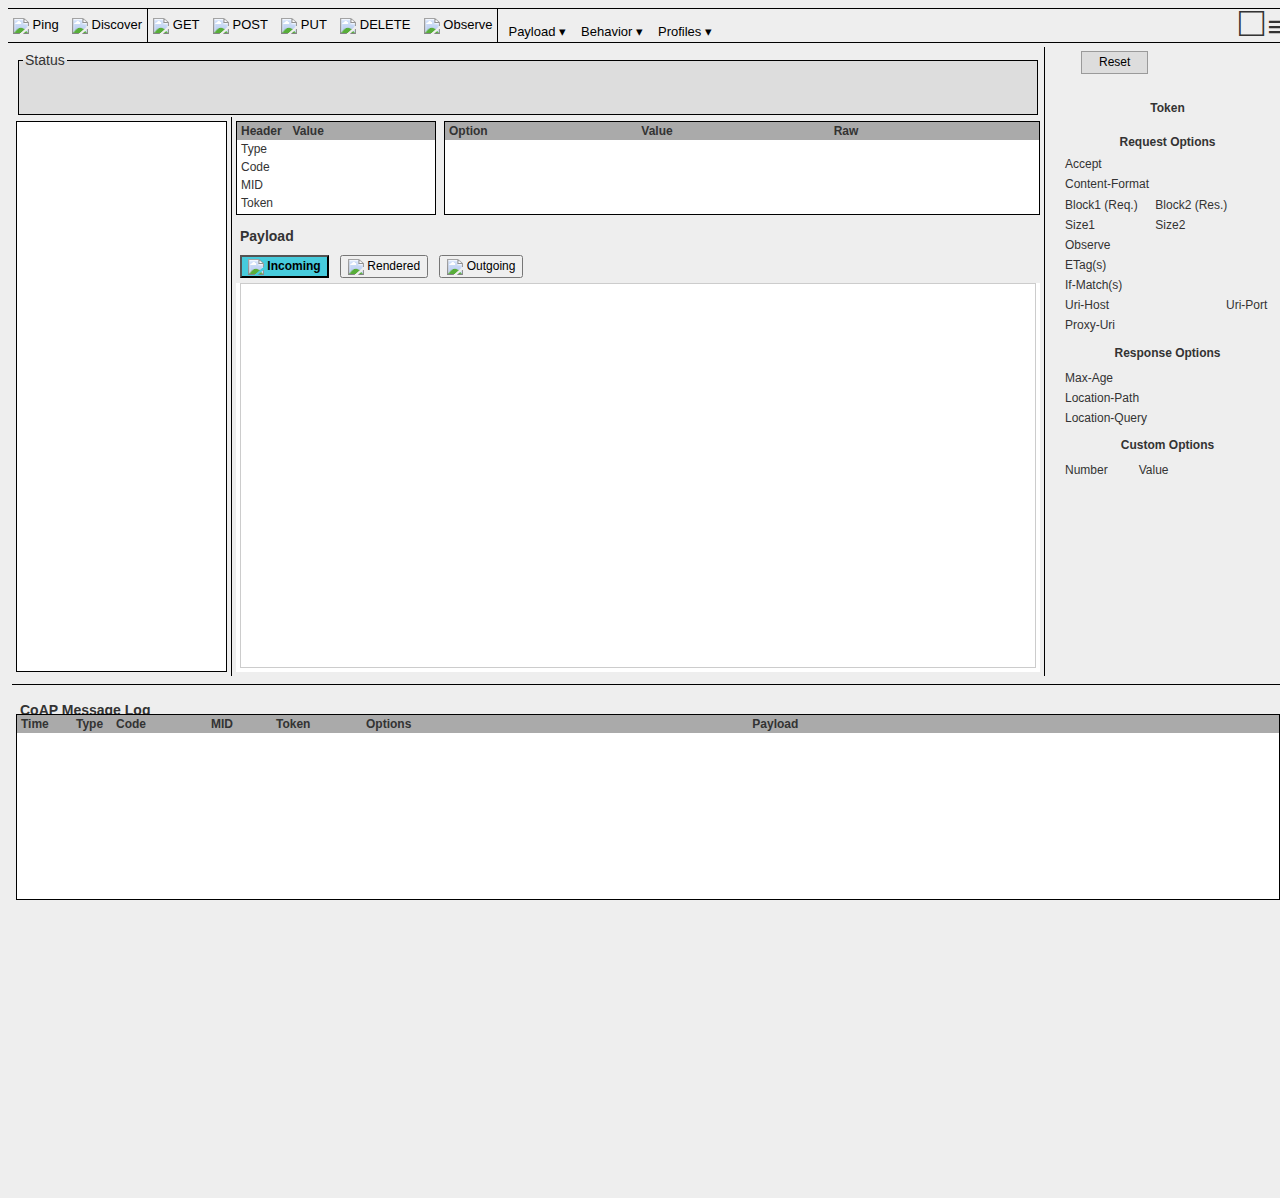
==== extension/index.html @ e2c31707 "Resize msglog, sidebar and console log, missing: Debugadapter Added status bar updates Improved erro" ====
﻿<!DOCTYPE html>
<html>
<head>
	<meta charset="utf-8"/>
	<meta name="viewport" content="width = device-width, initial-scale = 1">

	<title>Copper</title>
	
	<link rel="stylesheet" type="text/css" href="css/reset.css"/>
	<link rel="stylesheet" type="text/css" href="css/style.css"/>

	<script src="shared/namespace.js"></script>
	  
	<script src="shared/utils/TimeUtils.js"></script>
	<script src="shared/utils/StringUtils.js"></script>
	<script src="shared/utils/ByteUtils.js"></script>
	<script src="shared/utils/Settings.js"></script>
	<script src="shared/utils/JsonUtils.js"></script>

    <script src="shared/logging/Log.js"></script>
    <script src="shared/logging/ConsoleLogger.js"></script>

	<script src="shared/events/Event.js"></script>

	<script src="shared/coap/Constants.js"></script>
	<script src="shared/coap/CoapMessage.js"></script>
	<script src="shared/coap/CoapMessageType.js"></script>
	<script src="shared/coap/CoapMessageCode.js"></script>
	<script src="shared/coap/CoapMessageOptionHeader.js"></script>
	<script src="shared/coap/CoapMessageBlockOption.js"></script>
	<script src="shared/coap/CoapMessageOption.js"></script>
	<script src="shared/coap/CoapMessageContentFormat.js"></script>
	<script src="shared/coap/CoapMessageSerializer.js"></script>

	<script src="shared/endpoint/Port.js"></script>

	<script src="gui/OverlayAdapter.js"></script>
	<script src="gui/MessageLogAdapter.js"></script>
	<script src="gui/PacketHeaderAdapter.js"></script>
	<script src="gui/PacketOptionsAdapter.js"></script>
	<script src="gui/PayloadAdapter.js"></script>
	<script src="gui/ToolbarAdapter.js"></script>
	<script src="gui/ResourceViewAdapter.js"></script>
	<script src="gui/PreferenceWindowAdapter.js"></script>
	<script src="gui/DebugOptionsAdapter.js"></script>
	<script src="gui/ProfilesAdapter.js"></script>
	<script src="gui/StartupWindowAdapter.js"></script>
	<script src="gui/StatusBarAdapter.js"></script>
	<script src="gui/ErrorWindowAdapter.js"></script>

	<script src="utils/Storage.js"></script>
	<script src="utils/Options.js"></script>
	<script src="utils/Payload.js"></script>
	<script src="utils/Profiles.js"></script>
	<script src="utils/ExtensionJsonUtils.js"></script>
	<script src="utils/Numeric.js"></script>

	<script src="endpoint/CoapResourceHandler.js"></script>
	<script src="endpoint/ClientEndpoint.js"></script>
	<script src="endpoint/ClientPort.js"></script>

	<script src="Session.js"></script>

	<!-- Chrome Specific Overloads -->
	<script src="shared/endpoint/PortChrome.js"></script>
	<script src="utils/StorageChrome.js"></script>
	<script src="endpoint/CoapResourceHandlerChrome.js"></script>
	<script src="endpoint/ClientPortChrome.js"></script>

</head>
<body>
<div class="main-container">
	<div class="main-toolbar hbox">
		<div class="toolbar-item border-right">
			<button id="copper-toolbar-ping" type="button" title="Ping with empty message">
					<img src="skin/tool_ping.png"> Ping
			</button>
			<button id="copper-toolbar-discover" type="button" title="GET link-formats from the well-known URI (cached resources are displayed in red)">
	            <img src="skin/tool_discover.png"> Discover
			</button>
		</div>
		
		<div class="toolbar-item border-right">		
	        <button id="copper-toolbar-get" type="button">				
	            <img src="skin/tool_get.png"> GET
			</button>
			<button id="copper-toolbar-post" type="button">
					<img src="skin/tool_post.png"> POST
			</button>
			<button id="copper-toolbar-put" type="button">
					<img src="skin/tool_put.png"> PUT
			</button>
			<button id="copper-toolbar-delete" type="button">
					<img src="skin/tool_delete.png"> DELETE
			</button>
			<button id="copper-toolbar-observe" type="button" title="Subscribe to the resource"
				><img src="skin/tool_observe.png"> Observe
			</button>
		</div>
		
		<div class="toolbar-item-dropdown hbox">
            <div id="copper-toolbar-payload">
                <button class="copper-toolbar-dropdown-button" type="button">
					<p>Payload ▾</p>
                </button>

                <div class="dropdown-content vbox hidden">
                    <ul class="select-group vbox">
                        <li id="copper-toolbar-payload-mode-text" class="dropdown-item hbox">
                            <div class="selection-icon hidden">
                                <span>&#8226;</span>
                            </div>
                            <p>Text</p>
                        </li>
                        <li id="copper-toolbar-payload-mode-file" class="dropdown-item hbox">
                            <div class="selection-icon hidden">
                                <span>&#8226;</span>
                            </div>
                            <p>File</p>
                        </li>
                    </ul>
					<div class="separation-line"></div>
                    <ul class="vbox">
                        <li id="copper-toolbar-payload-choose-file" class="dropdown-item hbox">
                            <div class="selection-icon hidden">
                                <span>&#8203;</span>
                            </div>
                            <p>Choose File...</p>
                        </li>
                    </ul>
                </div>
            </div>
        </div>

        <div class="toolbar-item-dropdown hbox">
            <div id="copper-toolbar-behavior">
                <button class="copper-toolbar-dropdown-button" type="button">
					<p>Behavior ▾</p>
			    </button>

                <div class="dropdown-content vbox hidden">
                    <ul class="select-group vbox">
                        <li id="copper-toolbar-behavior-request-con" class="dropdown-item hbox">
                            <div class="selection-icon hidden">
                                <span>&#8226;</span>
                            </div>
                            <p>CON requests</p>
                        </li>
                        <li id="copper-toolbar-behavior-request-non" class="dropdown-item hbox">
                            <div class="selection-icon hidden">
                                <span>&#8226;</span>
                            </div>
                            <p>NON requests</p>
                        </li>
                    </ul>

					<div class="separation-line"></div>

                    <ul class="single-element vbox">
                        <li id="copper-toolbar-behavior-retransmissions" class="dropdown-item hbox" title="Retransmit unconfirmed messages">
                            <div class="selection-icon hidden">
                                <span>&#10003;</span>
                            </div>
                            <p>Retransmissions</p>
                        </li>
                    </ul>
                    <ul class="single-element vbox">
                        <li id="copper-toolbar-behavior-duplicates" class="dropdown-item hbox" title="Do not increase MID">
                            <div class="selection-icon hidden">
                                <span>&#10003;</span>
                            </div>
                            <p>Send Duplicates</p>
                        </li>
                    </ul>

					<div class="separation-line"></div>

					<ul class="single-element vbox">
						<li id="copper-toolbar-behavior-display-unknown" class="dropdown-item hbox" title="Display messages with unknown tokens">
							<div class="selection-icon hidden">
								<span>&#10003;</span>
							</div>
							<p>Display unknown</p>
						</li>
					</ul>
					<ul class="single-element vbox">
						<li id="copper-toolbar-behavior-reject-unknown" class="dropdown-item hbox" title="Send a Reset for messages with unknown tokens">
							<div class="selection-icon hidden">
								<span>&#10003;</span>
							</div>
							<p>Reject unknown</p>
						</li>
					</ul>

					<div class="separation-line"></div>

					<ul class="single-element vbox">
						<li id="copper-toolbar-behavior-send-uri-host" class="dropdown-item hbox" title="Enable virtual hosts and send Uri-Host option">
							<div class="selection-icon hidden">
								<span>&#10003;</span>
							</div>
							<p>Send Uri-Host</p>
						</li>
					</ul>
					<ul class="single-element vbox">
						<li id="copper-toolbar-behavior-send-size1" class="dropdown-item hbox" title="Automatically indicate request representation size">
							<div class="selection-icon hidden">
								<span>&#10003;</span>
							</div>
							<p>Send auto Size1</p>
						</li>
					</ul>

                    <div class="separation-line"></div>

                    <ul class="select-group vbox">
                        <li id="copper-toolbar-behavior-block-size-0" class="dropdown-item hbox">
                            <div class="selection-icon hidden">
                                <span>&#8226;</span>
                            </div>
                            <p>Block late negotiation</p>
                        </li>
                        <li id="copper-toolbar-behavior-block-size-16" class="dropdown-item hbox">
                            <div class="selection-icon hidden">
                                <span>&#8226;</span>
                            </div>
                            <p>Block size 16</p>
                        </li>
                        <li id="copper-toolbar-behavior-block-size-32" class="dropdown-item hbox">
                            <div class="selection-icon hidden">
                                <span>&#8226;</span>
                            </div>
                            <p>Block size 32</p>
                        </li>
                        <li id="copper-toolbar-behavior-block-size-64" class="dropdown-item hbox">
                            <div class="selection-icon hidden">
                                <span>&#8226;</span>
                            </div>
                            <p>Block size 64</p>
                        </li>
                        <li id="copper-toolbar-behavior-block-size-128" class="dropdown-item hbox">
                            <div class="selection-icon hidden">
                                <span>&#8226;</span>
                            </div>
                            <p>Block size 128</p>
                        </li>
                        <li id="copper-toolbar-behavior-block-size-256" class="dropdown-item hbox">
                            <div class="selection-icon hidden">
                                <span>&#8226;</span>
                            </div>
                            <p>Block size 256</p>
                        </li>
                        <li id="copper-toolbar-behavior-block-size-512" class="dropdown-item hbox">
                            <div class="selection-icon hidden">
                                <span>&#8226;</span>
                            </div>
                            <p>Block size 512</p>
                        </li>
                        <li id="copper-toolbar-behavior-block-size-1024" class="dropdown-item hbox">
                            <div class="selection-icon hidden">
                                <span>&#8226;</span>
                            </div>
                            <p>Block size 1024</p>
                        </li>
                    </ul>

                    <div class="separation-line"></div>

                    <ul class="single-element vbox">
                        <li id="copper-toolbar-behavior-token-observe" class="dropdown-item hbox" title="Enforce non-default Token option for observing">
                            <div class="selection-icon hidden">
                                <span>&#10003;</span>
                            </div>
                            <p>Observe Token</p>
                        </li>
                    </ul>

                    <div class="separation-line"></div>

                    <ul class="select-group vbox">
                        <li id="copper-toolbar-behavior-observe-lazy" class="dropdown-item hbox" title="Only remove subscription, send lazy RST later (can be used for MID matching at server)">
                            <div class="selection-icon hidden">
                                <span>&#8226;</span>
                            </div>
                            <p>Lazy Observe cancel</p>
                        </li>
                        <li id="copper-toolbar-behavior-observe-get" class="dropdown-item hbox" title="Send a GET without Observe option to notify server">
                            <div class="selection-icon hidden">
                                <span>&#8226;</span>
                            </div>
                            <p>GET Observe cancel</p>
                        </li>
                        <li id="copper-toolbar-behavior-observe-rst" class="dropdown-item hbox" title="Send a RST right away (does not work with MID matching as new MID is used)">
                            <div class="selection-icon hidden">
                                <span>&#8226;</span>
                            </div>
                            <p>RST Observe cancel</p>
                        </li>
                    </ul>

				</div>
            </div>
		</div>

		<div class="toolbar-item-dropdown hbox">
			<div id="copper-toolbar-profiles">
				<button class="copper-toolbar-dropdown-button" type="button">
					<p>Profiles ▾</p>
				</button>

				<div class="dropdown-content hbox hidden">
					<div class="vbox flex-filler" style="width: 160px;">
						<ul id="copper-toolbar-profiles-container" class="select-group vbox">
							<li id="copper-toolbar-profiles-standard" class="dropdown-item hbox" title="Default profile - All changes are automatically stored to this profile if selected">
								<div class="selection-icon hidden">
									<span>&#8226;</span>
								</div>
								<p>Standard Profile</p>
							</li>
						</ul>
						<div class="separation-line"></div>
						<ul class="single-element vbox">
							<li id="copper-toolbar-profiles-auto-store" class="dropdown-item hbox" title="Automatically store changes made to the currently selected profile">
								<div class="selection-icon hidden">
									<span>&#10003;</span>
								</div>
								<p>Auto store to Profile</p>
							</li>
						</ul>
						<ul class="vbox">
							<li id="copper-toolbar-profiles-store-current" class="dropdown-item hbox" title="Store changes made to the currently selected profile">
								<div class="selection-icon hidden">
									<span>&#8203;</span>
								</div>
								<p class="close-dropdown-on-click">Store to current Profile</p>
							</li>
						</ul>
						<div class="separation-line"></div>
						<ul class="vbox">
							<li id="copper-toolbar-profiles-manage" class="dropdown-item hbox">
								<div class="selection-icon hidden">
									<span>&#8203;</span>
								</div>
								<p class="close-dropdown-on-click">Manage Profiles...</p>
							</li>
						</ul>
					</div>
				</div>

			</div>
		</div>

		<div class="flex-filler"></div>

		<div style="display: flex; cursor: pointer;">
			<div id="copper-toolbar-log">
				<span id="copper-toolbar-log-event-symbol" style="font-size: 350%">&#x25A1</span>
				<div id="copper-toolbar-log-event-log" class="hidden">
					<p>asdf</p>
				</div>
			</div>

			<div id="copper-toolbar-preferences">
				<span style="font-size: 250%">≡</span>
			</div>
		</div>
	</div>

  <!-- MENU BAR DONE -->

	<div class="main-content vbox">
		<div class="hbox flex-filler" style="overflow: hidden;">
			<div class="vbox flex-filler">
				<div class="main-content-top-box">
					<fieldset>
						<legend>Status</legend>
						<div class="hbox"><label id="status-label" class="flex-filler"></label></div>
					</fieldset>
				</div>
				<div class="hbox flex-filler">
				
					<div class="sidebar-left hbox">
						<div id="resource_tree" class="tree border_solid white flex-filler"></div>
					</div>
					
					<div class="vbox flex-filler" style="min-width: 380px;">
						<div class="hbox center-box-top">
							<div id="copper-packet-header" class="table no-scroll">
								<div class="table-head">
									<span class="packet-header-element">Header</span>
									<span class="packet-header-value">Value</span>
								</div>
								<div class="table-body">
									<div class="table-body-row">
										<span class="packet-header-element">Type</span>
										<span id="copper-packet-header-type" class="packet-header-value"></span>
									</div>
									<div class="table-body-row">
										<span class="packet-header-element">Code</span>
										<span id="copper-packet-header-code" class="packet-header-value"></span>
									</div>
									<div class="table-body-row">
										<span class="packet-header-element">MID</span>
										<span id="copper-packet-header-mid" class="packet-header-value"></span>
									</div>
									<div class="table-body-row">
										<span class="packet-header-element">Token</span>
										<span id="copper-packet-header-token" class="packet-header-value"></span>
									</div>
								</div>
							</div>
							<div id="copper-packet-options" class="table">
								<div class="table-head">
									<span class="packet-option">
										Option
									</span><span class="packet-value">
										Value
									</span><span class="packet-raw">
										Raw
									</span>
								</div>
								<div class="table-head-scrollbar"></div>
								<div id="copper-packet-options-table" class="table-body">
								</div>
							</div>
						</div>
						<div class="center-box-bottom flex-filler">
							<h2>Payload</h2>
							<button id="copper-payload-btn-in" class="selected" type="button">
								<img src="skin/payload_in.png"> Incoming
							</button>
							<button id="copper-payload-btn-rendered" type="button">
								<img src="skin/payload_rendered.png"> Rendered
							</button>
							<button id="copper-payload-btn-out" type="button">
								<img src="skin/payload_out.png"> Outgoing
							</button>
							<div class="pane white">
								<div id="copper-payload-tab-in" class="innerpane visible"></div>
								<div id="copper-payload-tab-rendered" class="innerpane hidden"></div>
								<textarea id="copper-payload-tab-out" class="innerpane hidden"></textarea>
							</div>
						</div>
					</div>
				
				</div>
			
			</div>
			<div id="copper-debug-options" class="sidebar-right vbox">
				<div style="padding: 0px 10px 0px 10px; min-height: 35px; height: 35px;">
					<div>
						<span id="copper-debug-options-enabled"></span>
						<button id="copper-debug-options-reset">Reset</button>
					</div>
				</div>
				
				<div style="display: block; padding: 0 4px 0 10px; overflow-y: auto;">
					<div style="padding: 4px;">
						<div style="text-align: center;"><label>Token</label></div>
						<div id="copper-debug-options-token" class="flex vbox"></div>
						
						<div style="text-align: center;"><label style="padding-top: 2px; margin-bottom: 2px;">Request Options</label></div>
						<p>Accept</p>
						<div id="copper-debug-options-accept" class="flex vbox dropdown"></div>
						
						<p>Content-Format</p>
						<div id="copper-debug-options-content-format" class="flex vbox dropdown"></div>
						
						<div id="copper-debug-options-block-options" class="hbox">
							<div class="vbox" style="flex: 3; margin-left: 0;">
								<p>Block1 (Req.)</p>
								<div id="copper-debug-options-block1" class="flex vbox"></div>
								<p>Size1</p>
								<div id="copper-debug-options-size1" class="flex vbox"></div>
							</div>
							
							<div class="vbox" style="flex: 3;">
								<p>Block2 (Res.)</p>
								<div id="copper-debug-options-block2" class="flex vbox"></div>
								<p>Size2</p>
								<div id="copper-debug-options-size2" class="flex vbox"></div>
							</div>
							
							<div id="copper-debug-options-blockwise-enabled" class="flex vbox"></div>
						</div>
						
						<p>Observe</p>
						<div id="copper-debug-options-observe" class="flex vbox"></div>
						
						<p>ETag(s)</p>
						<div id="copper-debug-options-etags" class="flex vbox"></div>

						<p>If-Match(s)</p>
						<div id="copper-debug-options-ifmatches" class="flex vbox"></div>

						<div id="copper-debug-options-if-none-match"></div>
						
						<div class="hbox">
							<div class="flex">
								<p>Uri-Host</p>
								<div id="copper-debug-options-uri-host" class="vbox"></div>
							</div>
							
							<div style="margin-left: 6px; width: 4em;">
								<p>Uri-Port</p>
								<div id="copper-debug-options-uri-port" class="vbox"></div>	
							</div>
						</div>
						
						<p>Proxy-Uri</p>
						<div id="copper-debug-options-proxy-uri" class="flex vbox"></div>
						
						<div id="copper-debug-options-proxy-scheme"></div>
						
						<div style="text-align: center;"><label>Response Options</label></div>
						
						<p>Max-Age</p>
						<div id="copper-debug-options-max-age" class="flex vbox"></div>

						<p>Location-Path</p>
						<div id="copper-debug-options-location-path" class="flex vbox"></div>

						<p>Location-Query</p>
						<div id="copper-debug-options-location-query" class="flex vbox"></div>
						
						<div style="text-align: center;"><label>Custom Options</label></div>

						<div class="vbox">
							<div class="hbox">
								<div style="flex: 1;">
									<p>Number</p>	
								</div>
								<div style="margin-left: 6px; flex: 2;">
									<p>Value</p>	
								</div>
							</div>
							<div class="vbox" id="copper-debug-options-custom-options"></div>
						</div>
					</div>
				</div>
			</div>
		</div>

		<div class="main-content-bottom-box">
			<h2>CoAP Message Log</h2>
			<div id="copper-coap-message-log" class="table vbox">
				<div class="table-head">
					<span class="coap-message-time">Time</span>
					<span class="coap-message-type">Type</span>
					<span class="coap-message-code">Code</span>
					<span class="coap-message-mid">MID</span>
					<span class="coap-message-token">Token</span>
					<span class="coap-message-options">Options</span>
					<span class="coap-message-payload">Payload</span>
				</div>
				<div class="table-head-scrollbar"></div>
				<div id="copper-coap-message-log-table" class="table-body"></div>
			</div>
		</div>
	</div>
</div>

<div id="popup-windows">

	<!-- Option window -->
	<div class="block_screen hidden">
		<div id="preferences-window" class="popup-container vbox">
			<label class="title">Copper (Cu) Preferences</label>

			<div class="vbox content">
				<fieldset>
					<legend>Debug</legend>
					<div class="checkbox">
						<label><input id="preferences-window-encode-utf-8" type="checkbox">
							Use UTF-8 encoding</label>
					</div>
					<button id="preferences-window-clear-resource-cache">Clear resource cache</button>
					<button id="preferences-window-clear-payload-cache">Clear payload cache</button>
					<button id="preferences-window-clear-entire-cache">Clear entire cache</button>
				</fieldset>
			<button class="close-button">OK</button>
			</div>
		</div>
	</div>

	<!-- Profiles window -->
	<div class="block_screen hidden">
		<div id="manage-profile-window" class="popup-container vbox">
			<label class="title">Manage Profiles</label>

			<div class="vbox content">
				<fieldset id="copper-profile-manager-container">
					<legend>Profiles</legend>

					<button id="copper-profile-manager-add-profile">Add Profile with current Settings</button>

				</fieldset>

				<div class="checkbox" style="margin-bottom: 6px">
					<label><input id="copper-profile-manager-load-newest-profile" type="checkbox">
						Load newest created profile (if any)</label>
				</div>

				<div class="hbox">
					<button id="copper-profile-manage-save-and-exit">Save and Exit</button>
					<button title="Close and do not save any changes to the profiles" id="copper-profile-manager-cancel">Cancel</button>
				</div>

			</div>
		</div>
	</div>

	<!-- overlay startup -->
	<div class="block_screen start-resource-access hidden">
		<div id="copper-overlay-startup" class="popup-container vbox">
			<label class="title">Copper (Cu) - Start</label>
			<div class="hbox" style="padding: 40px 0px 10px 0px; margin-left: -30px;">
				<div>
					<img src="skin/Cu_box_256.png">;
				</div>
				<div style="margin: 0px 20px 0px 10px; width: 260px;">
					<h1>Resource Access</h1>
					<label style="margin-bottom: 5px;">Enter the URL of a Coap Endpoint:</label>
					<div class="input-box hbox" style="margin-bottom: 20px;">
						<input id="copper-startup-resource-input" class="flex" type="text">
						<button id="copper-startup-resource-confirm-button">Enter</button>
					</div>
					<p>Use the
						<img src="skin/tool_discover.png" align="middle" /> Discover
						button to retrieve the list of available resources
						from /.well-known/core.<br><br>
						It is useful to first <img src="skin/tool_ping.png" align="center" /> Ping
						the server to see if the remote endpoint responds to CoAP.<br><br>
						You can try with <label style="cursor: text;">coap://vs0.inf.ethz.ch/</label>
					</p>
				</div>
			</div>
		</div>
	</div>

	<div class="block_screen copper-error hidden">
		<div id="copper-overlay-error" class="popup-container vbox">
			<label id="copper-overlay-error-title" class="title"></label>
			<div class="hbox" style="padding: 30px 30px 20px 30px;">
				<div>
					<img id="copper-overlay-icon" src="">
				</div>
				<p id="copper-error-msg">
				</p>
				<button id="copper-error-exit-button">OK</button>
			</div>
		</div>
	</div>
</div>
</body>
</html>
---- extension/css/style.css ----
﻿/* General Settings and Classes */
html
{
	font-family: sans-serif;
}

label 
{
	display: inline-block;
	max-width: 100%;
	font-weight: bold;
}

img {
    vertical-align: middle;
}

* {
  -webkit-box-sizing: border-box;
     -moz-box-sizing: border-box;
          box-sizing: border-box;
   min-width: 0;
   min-height: 0;
}

*:before,
*:after {
  -webkit-box-sizing: border-box;
     -moz-box-sizing: border-box;
          box-sizing: border-box;
}

body {
	display: block;
	font-family: sans-serif;
	color: #333333;
	font-size: 12px;
	background-color: #eee;
	height: 100%;
	width: 100%;
	box-sizing: border-box;
	line-height: 1.42857;
}

button
{
  font-family: inherit;
  font-size: inherit;
  line-height: inherit;
  cursor: pointer;
}

.white 
{
	background-color: white;
}

.red
{
	background-color: red;
}

.border_solid
{
	border: 1px black solid;
}

/* Flex Boxes */
.vbox {
	display: flex;
	flex-direction: column;
}

.hbox {
	display: flex;
	flex-direction: row;
}

.flex, .flex-filler{
	flex: 1;
}

.hidden {
	visibility : hidden;
}

.invalid_input {
	background-color: rgba(255,0,0,0.6);
}

/* Tables */
.table {
	position: relative;
	overflow: hidden;
	margin: 4px;
	border: 1px black solid;
	display: flex;
	flex-direction: row;
}

.table-head-scrollbar{
	position: absolute;
	right: 0;
	top: 0;
	min-height: 18px;
	height: 18px;
	width: 17px;
	background-color: #aaa;
}

.table-head {
	position: absolute;
	display: flex;
	top: 0;
	left: 0;
	right: 17px;
	min-height: 18px;
	height: 18px;
	background-color: #aaa;
}

.no-scroll .table-head{
	right: 0;
}

.table-head > span{
	display: inline-block;
	vertical-align: middle;
	overflow-x: hidden;
	padding-left: 4px;
	padding-top: 1px;

	font-weight: bold;
}

.table-body {
	position: absolute;
	top: 18px;
	bottom: 0;
	left: 0;
	right: 0;
	background-color: white;
	overflow-y: scroll;
}

.no-scroll .table-body{
	overflow-y: hidden;
}

.table-body-row {
	display: flex;
	align-items: center;
}

.table-body-row > span
{
	display: inline-block;
	vertical-align: middle;
	overflow-x: hidden;
	padding-left: 4px;
	padding-top: 1px;
}

/* Others */
.no-wrap
{
	white-space: nowrap;
}

/* Container */
.main-container
{
	position: absolute;
	width: 100%;
	min-width: 980px;
	height: 100%;
	min-height: 600px;
}

/* Toolbar */
.main-toolbar {
	overflow: hidden;
	height: 35px;
	width: 100%;
	border-top: 1px black solid;
	border-bottom: 1px black solid;
}

.main-toolbar .toolbar-item
{
	display: inline-block;
	height: 100%;
}

.main-toolbar .border-right
{
	border-right: 1px black solid;
}

.main-toolbar button
{
	border-radius: 0px;
	border-width: 0px;
	border-color: black;
	background-color: #eee;
	color: black;
	height: 100%;
	font-size: 13px;
	padding-right: 5px;
	padding-left: 5px;
}

.main-toolbar button:not(.no-hover):hover {
	background-color: #ddd;
}

.toolbar-item-dropdown button > p {
    padding-left: 5px;
}

.toolbar-item-dropdown button:focus {
	outline: none;
}

.toolbar-item-dropdown .focused {
    background-color: #ddd;
}

.toolbar-item-dropdown .dropdown-content {
	position: absolute;
    padding: 2px;
	background-color: #f9f9f9;
	min-width: 160px;
	box-shadow: 0px 8px 16px 0px rgba(0,0,0,0.2);
    border: 1px solid rgba(0,0,0,0.2);
    z-index: 5;
}

.toolbar-item-dropdown .dropdown-content p{
	padding-right: 10px;
}

.toolbar-item-dropdown .separation-line
{
	border-bottom: 1px solid rgba(0,0,0,0.2);
	margin: 2px 0px;
}


.toolbar-item-dropdown .dropdown-item {
    cursor: pointer;
    position: relative;
}

.toolbar-item-dropdown .dropdown-item:hover {
    background: rgba(0, 188, 212, 0.7);
}

.toolbar-item-dropdown .dropdown-item p {
    height: 20px;
    padding-left: 5px;
    padding-top: 2px;
	-webkit-user-select: none;
	-moz-user-select: none;
}

.toolbar-item-dropdown .dropdown-item span {
	position: absolute;
	-webkit-user-select: none;
	-moz-user-select: none;
}

.toolbar-item-dropdown .select-group span {
    font-size: 170%;
    top: -4px;
    left: 6px;
}

.toolbar-item-dropdown .selection-icon {
    width: 20px;
    height: 20px;
}

.toolbar-item-dropdown .selection-icon .selected {
      background: rgba(0, 188, 212, 0.7);
}

.toolbar-item-dropdown .single-element span {
	font-size: 130%;
	top: 0px;
	left: 3px;
}

#copper-toolbar-log {
    margin-top: -17px;
    margin-right: 3px;
    -webkit-user-select: none;
    -moz-user-select: none;
}

#copper-toolbar-log-resizer {
	position: absolute;
	left: -4px;
	bottom: -4px;
	width: 14px;
	height: 14px;
	cursor: sw-resize;
}

#copper-toolbar-log p {
	-webkit-user-select: text;
	-moz-user-select: text;
}

#copper-toolbar-log:hover {
    background-color: #ddd;
}

#copper-toolbar-log-event-log {
	position: absolute;
	width: 600px;
	height: 69%;
	-moz-appearance: none;
	font-family: monospace;
	color: lightgray;
	background-color: black;
	border: 1px solid white;
	z-index: 5;
	right: 20px;
	padding: 4px;
	overflow-y: auto;
	box-shadow: 0px 8px 16px 0px rgba(0,0,0,0.2);
	cursor: text;
}

#copper-toolbar-preferences {
    margin-top: -3px;
    margin-right: 3px;
    -webkit-user-select: none;
    -moz-user-select: none;
}

#copper-toolbar-preferences:hover {
    background-color: #ddd;
}

.main-content
{
	position: absolute;
	width: 100%;
	top: 35px;
	bottom: 0;
}

.main-content > *{
	margin: 4px;
}

/* Status Box */
.main-content-top-box {
	height: 70px;
	min-height: 70px; 
	padding: 4px;
}

.main-content-top-box fieldset{
	border: 1px black solid;
	padding: 4px;
	background-color: #dddddd;
}

.main-content-top-box legend {
	font-size: 14px;
}

.main-content-top-box label
{
	margin-left: 4px;
	font-size: 20px; 
	font-weight: bold;
	overflow: hidden;
}

/* Status */
#status-label {
    height: 35px;
}
/* Tree view */
.main-content .sidebar-left 
{
	position: relative;
	width: 220px;
	min-width: 28px;
	border-right: 1px black solid;
	padding: 4px;
}

/* Packet in */
.main-content .center-box-top{
	min-height: 102px; 
	height: 102px;
}

/* Packet header table */
#copper-packet-header
{
	min-width: 200px;
	flex: 1;
}

#copper-packet-header .packet-header-element 
{
    min-width: 40px;
    flex: 1;
}

#copper-packet-header .packet-header-value 
{
	flex: 3;
}

/* Packet options table */
#copper-packet-options
{
	min-width: 150px;
	flex: 3;
}

#copper-packet-options .packet-option
{
    min-width: 50px;
    flex: 1;
}

#copper-packet-options .packet-value
{
	min-width: 50px;
	flex: 1;
}

#copper-packet-options .packet-raw
{
	flex: 1;
}

/* Payload */
.main-content .center-box-bottom
{
	position: relative;
	padding-left: 4px;
}

.main-content .center-box-bottom > *
{
	margin: 4px;
}

.main-content .center-box-bottom h2
{
	font-size: 14px;
	padding-top: 4px;
}

.main-content .center-box-bottom .pane
{
	position: absolute;
	top: 60px;
	bottom: 0;
	left: 0;
	right: 0;
	padding: 0px 4px 4px 4px;
}

.main-content .center-box-bottom .innerpane
{
	width: 100%;
	height: 100%;
	border: 1px solid rgba(0, 0, 0, 0.2);
	padding: 4px;
	overflow: auto;
}

.main-content .center-box-bottom .visible
{
	display: block;
}

.main-content .center-box-bottom .hidden
{
	display: none;
}

#copper-payload-tab-in 
{
	font-family: monospace;
	white-space: pre-wrap;
}

#copper-payload-tab-out 
{
	font-family: monospace;
	white-space: pre-wrap;
}

/* Debug options */
.main-content .sidebar-right 
{
	width: 240px;
	border-left: 1px black solid;
	padding: 4px;
}

.main-content .sidebar-right  label {
	margin-top: 5px;
	margin-bottom: 5px;
}

.main-content .sidebar-right input:disabled {
	background: rgba(230,150,20,0.4);
	-webkit-filter: blur(2px);
	filter: blur(2px);
}


.main-content .sidebar-right .checkbox 
{
	display: inline-block;
	position: relative;
	margin-bottom: 0;
	margin-top: 5px;
}

.main-content .sidebar-right label
{
	margin-top: 10px;
}

.main-content .sidebar-right .checkbox label
{
	margin: 0;
	cursor: pointer;
	font-weight: normal;
}

.main-content .sidebar-right .checkbox input
{
	cursor: pointer;
}

.main-content .sidebar-right .checkbox label {
	margin: 0;
	padding-top: 2px;
	display: inline-block;
}

.main-content .sidebar-right p {
	margin: 0;
	margin-left: 2px;
	margin-top: 3px;
}

#copper-debug-options-reset
{
	border: 1px solid rgba(0, 0, 0, 0.3);
	background-color: #ddd;
	color: black;
	margin-left: 22px;
	height: 23px;
	padding: 0 17px;
	align-items: center;
	text-transform: none;
}


.text-input-custom {
  border:1px solid;
  padding:1px 5px 1px 1px;
  background: white;
  height: 25px;
  margin-bottom: 2px;
}

.text-input-custom.error, .checkbox.error{
	color: #F00;
}

.text-input-custom input, .text-input-custom select {
  border:none;
  outline:none;
  background: transparent;
  width: 0;
}

.text-input-custom  span.reset {
  cursor:pointer;
  width: 5px;
  padding-right: 5px;
  padding-top: 2px;
  margin-left: 1px;
  font-weight:bold;
}

.text-input-custom span.error {
  cursor: help;
  width: 12px;
  margin-right: 5px;
  padding-top: 2px;
  padding-left: 2px;
}

#copper-debug-options-block-options > div
{
	margin-left: 5px;
}

.main-content .add-option-button {
	position: absolute;
	left: -15px;
	width: 13px;
	height: 13px;
	top: 6px;
	cursor: help;
}

/* Coap Message Log Box */
.main-content-bottom-box 
{
	height: 220px;
	min-height: 24px;
	border-top: 1px black solid;
	position: relative;
}

.main-content-bottom-box h2 
{
	font-size: 14px;
	padding-left: 8px;
	padding-top: 4px;
}

.main-content-bottom-box .table 
{
	position: absolute;
	top: 25px;
	bottom: 0;
	left: 0;
	right: 0;
}

#copper-coap-message-log
{
	overflow: hidden;
}

#copper-coap-message-log .coap-message-time
{
	width: 55px;
	min-width: 55px;
}

#copper-coap-message-log .coap-message-type
{
	width: 40px;
	min-width: 40px;
}

#copper-coap-message-log .coap-message-code 
{
	width: 95px;
	min-width: 95px;
}

#copper-coap-message-log .coap-message-mid
{
	width: 65px;
	min-width: 65px;
}

#copper-coap-message-log .coap-message-token
{
	width: 90px;
	min-width: 90px;
}

#copper-coap-message-log .coap-message-options
{
	flex: 3;
	min-width: 280px;
}

#copper-coap-message-log .coap-message-payload
{
	flex: 4;
	white-space: pre-wrap;
}

#copper-coap-message-log .sent
{
	background-color: #ACF;
}

#copper-coap-message-log .received
{
	background-color: #CFC;
}

#copper-coap-message-log .unexpected
{
	background-color: #FCC;
}

#copper-coap-message-log-resizer {
	position: absolute;
	top: -4px;
	width: 100%;
	height: 8px;
	cursor: n-resize;
}

#copper-overlay{
	position: fixed; 
	top: 0; 
	bottom: 0; 
	left: 0; 
	right: 0; 
	background-color: #555;
	opacity: 0.5; 
	z-index: 100;
}

#copper-overlay-content {
	position: fixed; 
	top: 25%; 
	bottom: 25%; 
	left: 25%; 
	right: 25%; 
	background-color: #FFF; 
	opacity: 1; 
	z-index: 101; 
	border-radius: 10px; 
	padding: 20px; 
	overflow: auto; 
}

#copper-overlay-content h1{
	margin-bottom: 10px; 
	font-weight: bold; 
	font-size: 20px; 
}

#copper-overlay-content p{
	margin-bottom: 10px; 
	font-size: 14px;
}

#copper-overlay-content .error-message {
	color: red;
}

#resource_tree {
    display: block;
    padding: 0 4px 0 4px;
    overflow-x: hidden;
    overflow-y: auto;
}

#resource-tree-resizer {
	position: absolute;
	right: -4px;
	width: 8px;
	height: 100%;
	cursor: e-resize;
}


.tree ul{
    list-style-type: none;
    padding: 0;
    padding-bottom: 0px;
    padding-left: 10px;
    position: relative;
    overflow:hidden;
}

.tree > ul {
	list-style-type: none;
	padding: 0;
	padding-bottom: 0px;
	padding-top: 2px;
	padding-left: 10px;
	position: relative;
	overflow:hidden;
}

.tree li{
    margin: 1px 0;
    padding: 0;
    padding-left: 12px;
    position: relative;
}

.tree li::before, .tree li::after{
    content: '';
    position: absolute;
    left: -1px;
}


.tree li::before{
    border-top: 1px dotted #999;
    top: 8px;
    width: 10px;
    height: 0;
	z-index: 1;
}

.tree > ul > li::before{
    display: none;
}

.tree > ul > li::after{
    display: none;
}

/* vertical line on list items */
.tree li:after{
    border-left: 1px dotted  #999;
    height: 100%;
    width: 0px;
    top: -11px;
	z-index: 1;
    border-collapse: collapse;
}

/* hide line from the last of the first level list items */
.can_expand:last-child::after{
    height: 18px;
}

.tree img {
    width: 18px;
    height: 18px;
    margin-right: 5px;
    margin-bottom: 2px;
}

.tree p {
	display: inline;
}

.tree p:hover {
    text-decoration: underline;
    background: rgba(0,188,212,0.2);
    cursor: pointer;
}

.can_expand > img:first-child {
    position: absolute;
    top: 2px;
    left: -7px;
    padding: 1px;
    padding: 1px;
    width: 13px;
    height: 13px;
    z-index: 2;
    background-color: white;
    cursor: pointer;
}

.tree .collapsed {
    visibility : hidden;
    height : 0px;
    width : 0px;
    margin : 0px;
    padding : 0px;
    overflow : hidden;
}

.selected {
    font-weight: bold;
    color: black;
    background: rgba(0,188,212,0.7);
}

.tree_cached {
    color: black;
}

#popup-windows .popup-container {
	width: 240px;
	border: 1px solid rgba(0, 0, 0, 0.7);
	position: fixed;
	top: 20vh;
	left: 50vw;
	margin-left: -120px;
	background: white;
	z-index: 1000;
	box-shadow: 6px 6px 3px #888888;
}

#popup-windows .block_screen {
	position: absolute;
	width: 100%;
	height: 100%;
	background: rgba(255, 255, 255, 0.2);
	z-index: 6;
;
}

#popup-windows .title {
	background: #dddddd;
	padding: 5px 10px;
	border-bottom: 1px solid rgba(0, 0, 0, 0.3);
}

#popup-windows .content {
	padding: 10px 10px;
}

#popup-windows fieldset {
	border: 1px solid rgba(0, 0, 0, 0.2);
	padding: 4px;
	padding-bottom: 8px;
	margin-bottom: 10px;
}

#popup-windows .checkbox {
	display: inline-block;
	position: relative;
	margin-bottom: 0;
	margin-top: 5px;
}

#popup-windows .checkbox label {
	margin: 0;
	cursor: pointer;
	font-weight: normal;
}

#popup-windows .checkbox input {
	cursor: pointer;
}

#popup-windows button {
	border: 1px solid rgba(0, 0, 0, 0.3);
	background-color: #dddddd;
	color: black;
	height: 23px;
	align-items: center;
	text-transform: none;
	margin-top: 5px;
	margin-bottom: 5px;
	margin-left: 2%;
	margin-right: 2%;
	width: 96%;
	cursor: pointer;
}

#popup-windows .close-button {
	border: 1px solid rgba(0, 0, 0, 0.3);
	background-color: #dddddd;
	color: black;
	height: 23px;
	align-items: center;
	text-transform: none;
	margin-left: 30%;
	margin-right: 30%;
	width: 40%;
}

#popup-windows button:hover {
	background-color: #e9e9e9;
}

#copper-profile-manager-container div {
	margin-left: 3px;
	margin-right: 3px;
	margin-bottom: 4px;
}

#manage-profile-window img {
	height: 23px;
	width: 20px;
	padding-top: 3px;
	margin-left: 5px;
	cursor: pointer;
}

#manage-profile-window #copper-profile-manager-add-profile {
	margin-bottom: 0px;
}

#manage-profile-window .text-input-custom {
	padding: 1px;
}

#popup-windows .start-resource-access .popup-container {
	width: 530px;
	margin-left: -265px;
	top: 20vh;
}
#popup-windows .start-resource-access h1 {
	font-weight: bold;
	font-size: 18px;
	margin-bottom: 10px;
}

#popup-windows .start-resource-access .input-box input {
	height: 25px;
	margin: 0;
	padding: 0;
}

#popup-windows .start-resource-access .input-box button {
	height: 25px;
	width: 50px;
	margin: 0 0 0 5px;
	padding: 0;
}

#popup-windows .copper-error .popup-container{
	width: 400px;
	margin-left: -200px;
	padding-bottom: 30px;
	top: 20vh;
}

#popup-windows .copper-error img {
	width: 30px;
	margin-right: 30px;
}

#popup-windows .copper-error #copper-error-exit-button {
	position: absolute;
	bottom: 5px;
	width: 80px;
	left: 160px;
}
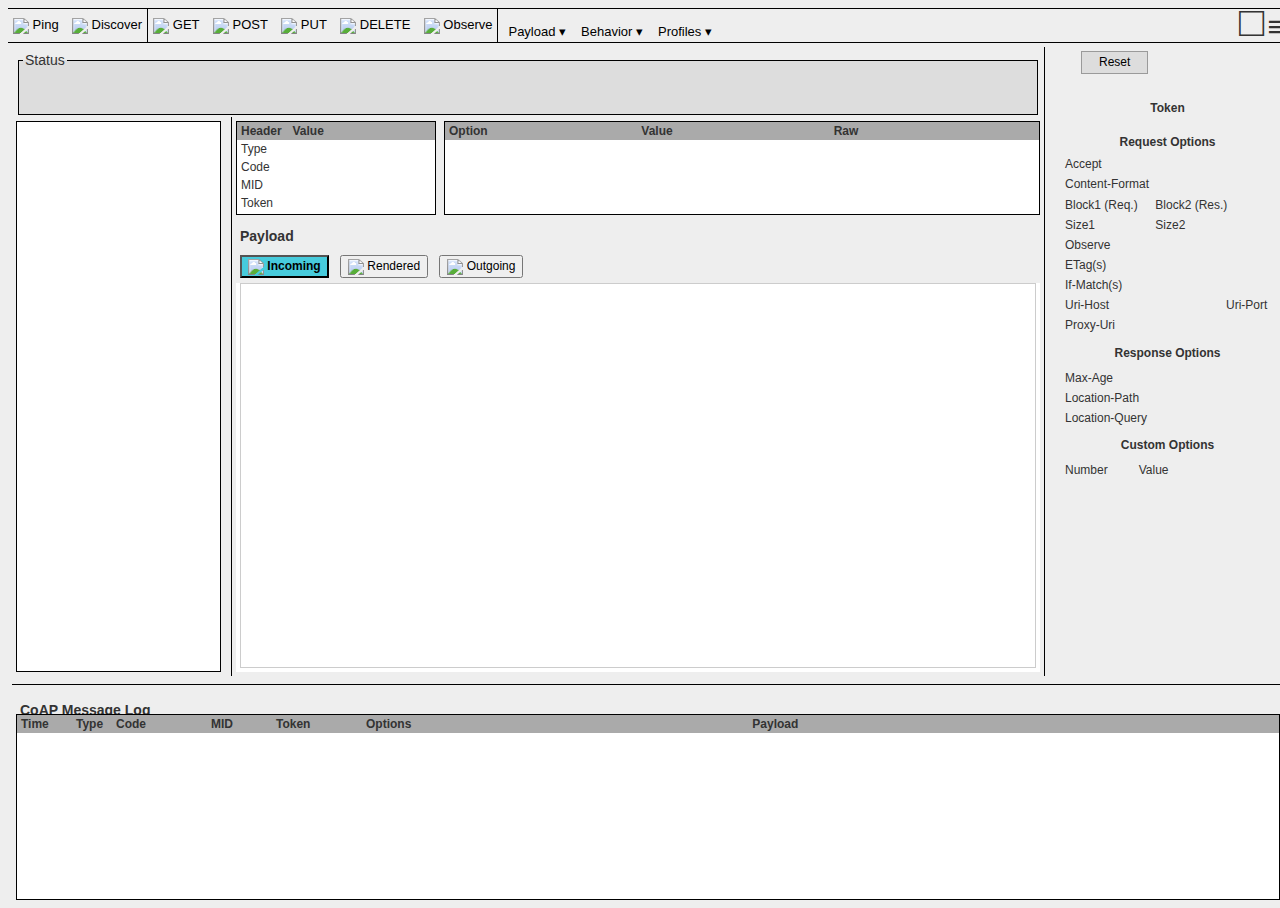
==== commit 685b4089: "persist resizing" ====
--- a/extension/index.html
+++ b/extension/index.html
@@ -10,7 +10,8 @@
 	<link rel="stylesheet" type="text/css" href="css/style.css"/>
 
 	<script src="shared/namespace.js"></script>
-	  
+	
+	<script src="shared/utils/CopperUtils.js"></script>
 	<script src="shared/utils/TimeUtils.js"></script>
 	<script src="shared/utils/StringUtils.js"></script>
 	<script src="shared/utils/ByteUtils.js"></script>
@@ -34,7 +35,17 @@
 
 	<script src="shared/endpoint/Port.js"></script>
 
-	<script src="gui/OverlayAdapter.js"></script>
+	<script src="utils/Storage.js"></script>
+	<script src="utils/StorageManager.js"></script>
+	<script src="utils/Options.js"></script>
+	<script src="utils/Payload.js"></script>
+	<script src="utils/Layout.js"></script>
+	<script src="utils/Profiles.js"></script>
+	<script src="utils/Resources.js"></script>
+	<script src="utils/ExtensionJsonUtils.js"></script>
+	<script src="utils/Numeric.js"></script>
+
+	<script src="gui/Resizer.js"></script>
 	<script src="gui/MessageLogAdapter.js"></script>
 	<script src="gui/PacketHeaderAdapter.js"></script>
 	<script src="gui/PacketOptionsAdapter.js"></script>
@@ -46,14 +57,8 @@
 	<script src="gui/ProfilesAdapter.js"></script>
 	<script src="gui/StartupWindowAdapter.js"></script>
 	<script src="gui/StatusBarAdapter.js"></script>
-	<script src="gui/ErrorWindowAdapter.js"></script>
-
-	<script src="utils/Storage.js"></script>
-	<script src="utils/Options.js"></script>
-	<script src="utils/Payload.js"></script>
-	<script src="utils/Profiles.js"></script>
-	<script src="utils/ExtensionJsonUtils.js"></script>
-	<script src="utils/Numeric.js"></script>
+	<script src="gui/PopupWindowAdapter.js"></script>
+	<script src="gui/ToolbarLoggerAdapter.js"></script>
 
 	<script src="endpoint/CoapResourceHandler.js"></script>
 	<script src="endpoint/ClientEndpoint.js"></script>
@@ -210,6 +215,15 @@
 							<p>Send auto Size1</p>
 						</li>
 					</ul>
+					<ul class="single-element vbox">
+						<li id="copper-toolbar-behavior-send-content-type" class="dropdown-item hbox" title="Send content type if known">
+							<div class="selection-icon hidden">
+								<span>&#10003;</span>
+							</div>
+							<p>Send Content-Type</p>
+						</li>
+					</ul>
+
 
                     <div class="separation-line"></div>
 
@@ -310,14 +324,7 @@
 
 				<div class="dropdown-content hbox hidden">
 					<div class="vbox flex-filler" style="width: 160px;">
-						<ul id="copper-toolbar-profiles-container" class="select-group vbox">
-							<li id="copper-toolbar-profiles-standard" class="dropdown-item hbox" title="Default profile - All changes are automatically stored to this profile if selected">
-								<div class="selection-icon hidden">
-									<span>&#8226;</span>
-								</div>
-								<p>Standard Profile</p>
-							</li>
-						</ul>
+						<ul id="copper-toolbar-profiles-container" class="select-group vbox"></ul>
 						<div class="separation-line"></div>
 						<ul class="single-element vbox">
 							<li id="copper-toolbar-profiles-auto-store" class="dropdown-item hbox" title="Automatically store changes made to the currently selected profile">
@@ -346,7 +353,6 @@
 						</ul>
 					</div>
 				</div>
-
 			</div>
 		</div>
 
@@ -355,8 +361,10 @@
 		<div style="display: flex; cursor: pointer;">
 			<div id="copper-toolbar-log">
 				<span id="copper-toolbar-log-event-symbol" style="font-size: 350%">&#x25A1</span>
-				<div id="copper-toolbar-log-event-log" class="hidden">
-					<p>asdf</p>
+				<div id="copper-toolbar-log-event-container" class="hidden">
+					<div style="overflow-y: auto; max-height: 100%; max-width: 100%;">
+						<div id="copper-toolbar-log-event-log"></div>
+					</div>
 				</div>
 			</div>
 
@@ -378,9 +386,10 @@
 					</fieldset>
 				</div>
 				<div class="hbox flex-filler">
-				
-					<div class="sidebar-left hbox">
-						<div id="resource_tree" class="tree border_solid white flex-filler"></div>
+					<div class="container-for-collapser" style="position: relative; min-width: 4px; height: 100%;">
+						<div class="sidebar-left hbox" style="height: 100%;">
+							<div id="copper-resource-tree" class="tree border_solid white flex-filler"></div>
+						</div>
 					</div>
 					
 					<div class="vbox flex-filler" style="min-width: 380px;">
@@ -446,115 +455,119 @@
 				</div>
 			
 			</div>
-			<div id="copper-debug-options" class="sidebar-right vbox">
-				<div style="padding: 0px 10px 0px 10px; min-height: 35px; height: 35px;">
-					<div>
-						<span id="copper-debug-options-enabled"></span>
-						<button id="copper-debug-options-reset">Reset</button>
-					</div>
-				</div>
-				
-				<div style="display: block; padding: 0 4px 0 10px; overflow-y: auto;">
-					<div style="padding: 4px;">
-						<div style="text-align: center;"><label>Token</label></div>
-						<div id="copper-debug-options-token" class="flex vbox"></div>
-						
-						<div style="text-align: center;"><label style="padding-top: 2px; margin-bottom: 2px;">Request Options</label></div>
-						<p>Accept</p>
-						<div id="copper-debug-options-accept" class="flex vbox dropdown"></div>
-						
-						<p>Content-Format</p>
-						<div id="copper-debug-options-content-format" class="flex vbox dropdown"></div>
-						
-						<div id="copper-debug-options-block-options" class="hbox">
-							<div class="vbox" style="flex: 3; margin-left: 0;">
-								<p>Block1 (Req.)</p>
-								<div id="copper-debug-options-block1" class="flex vbox"></div>
-								<p>Size1</p>
-								<div id="copper-debug-options-size1" class="flex vbox"></div>
-							</div>
-							
-							<div class="vbox" style="flex: 3;">
-								<p>Block2 (Res.)</p>
-								<div id="copper-debug-options-block2" class="flex vbox"></div>
-								<p>Size2</p>
-								<div id="copper-debug-options-size2" class="flex vbox"></div>
-							</div>
-							
-							<div id="copper-debug-options-blockwise-enabled" class="flex vbox"></div>
+			<div class="container-for-collapser" style="position: relative; min-width: 4px;">
+				<div id="copper-debug-options" class="sidebar-right vbox" style="height: 100%; overflow-y: auto;">
+
+					<div style="padding: 0px 10px 0px 10px; min-height: 35px; height: 35px;">
+						<div>
+							<span id="copper-debug-options-enabled"></span>
+							<button id="copper-debug-options-reset">Reset</button>
 						</div>
-						
-						<p>Observe</p>
-						<div id="copper-debug-options-observe" class="flex vbox"></div>
-						
-						<p>ETag(s)</p>
-						<div id="copper-debug-options-etags" class="flex vbox"></div>
-
-						<p>If-Match(s)</p>
-						<div id="copper-debug-options-ifmatches" class="flex vbox"></div>
-
-						<div id="copper-debug-options-if-none-match"></div>
-						
-						<div class="hbox">
-							<div class="flex">
-								<p>Uri-Host</p>
-								<div id="copper-debug-options-uri-host" class="vbox"></div>
-							</div>
-							
-							<div style="margin-left: 6px; width: 4em;">
-								<p>Uri-Port</p>
-								<div id="copper-debug-options-uri-port" class="vbox"></div>	
+					</div>
+
+					<div style="display: block; padding: 0 4px 0 10px;">
+						<div style="padding: 4px;">
+							<div style="text-align: center;"><label>Token</label></div>
+							<div id="copper-debug-options-token" class="flex vbox"></div>
+
+							<div style="text-align: center;"><label style="padding-top: 2px; margin-bottom: 2px;">Request Options</label></div>
+							<p>Accept</p>
+							<div id="copper-debug-options-accept" class="flex vbox dropdown"></div>
+
+							<p>Content-Format</p>
+							<div id="copper-debug-options-content-format" class="flex vbox dropdown"></div>
+
+							<div id="copper-debug-options-block-options" class="hbox">
+								<div class="vbox" style="flex: 3; margin-left: 0;">
+									<p>Block1 (Req.)</p>
+									<div id="copper-debug-options-block1" class="flex vbox"></div>
+									<p>Size1</p>
+									<div id="copper-debug-options-size1" class="flex vbox"></div>
+								</div>
+
+								<div class="vbox" style="flex: 3;">
+									<p>Block2 (Res.)</p>
+									<div id="copper-debug-options-block2" class="flex vbox"></div>
+									<p>Size2</p>
+									<div id="copper-debug-options-size2" class="flex vbox"></div>
+								</div>
+
+								<div id="copper-debug-options-blockwise-enabled" class="flex vbox"></div>
+							</div>
+
+							<p>Observe</p>
+							<div id="copper-debug-options-observe" class="flex vbox"></div>
+
+							<p>ETag(s)</p>
+							<div id="copper-debug-options-etags" class="flex vbox"></div>
+
+							<p>If-Match(s)</p>
+							<div id="copper-debug-options-ifmatches" class="flex vbox"></div>
+
+							<div id="copper-debug-options-if-none-match"></div>
+
+							<div class="hbox">
+								<div class="flex">
+									<p>Uri-Host</p>
+									<div id="copper-debug-options-uri-host" class="vbox"></div>
+								</div>
+
+								<div style="margin-left: 6px; width: 4em;">
+									<p>Uri-Port</p>
+									<div id="copper-debug-options-uri-port" class="vbox"></div>
+								</div>
+							</div>
+
+							<p>Proxy-Uri</p>
+							<div id="copper-debug-options-proxy-uri" class="flex vbox"></div>
+
+							<div id="copper-debug-options-proxy-scheme"></div>
+
+							<div style="text-align: center;"><label>Response Options</label></div>
+
+							<p>Max-Age</p>
+							<div id="copper-debug-options-max-age" class="flex vbox"></div>
+
+							<p>Location-Path</p>
+							<div id="copper-debug-options-location-path" class="flex vbox"></div>
+
+							<p>Location-Query</p>
+							<div id="copper-debug-options-location-query" class="flex vbox"></div>
+
+							<div style="text-align: center;"><label>Custom Options</label></div>
+
+							<div class="vbox">
+								<div class="hbox">
+									<div style="flex: 1;">
+										<p>Number</p>
+									</div>
+									<div style="margin-left: 6px; flex: 2;">
+										<p>Value</p>
+									</div>
+								</div>
+								<div class="vbox" id="copper-debug-options-custom-options"></div>
 							</div>
 						</div>
-						
-						<p>Proxy-Uri</p>
-						<div id="copper-debug-options-proxy-uri" class="flex vbox"></div>
-						
-						<div id="copper-debug-options-proxy-scheme"></div>
-						
-						<div style="text-align: center;"><label>Response Options</label></div>
-						
-						<p>Max-Age</p>
-						<div id="copper-debug-options-max-age" class="flex vbox"></div>
-
-						<p>Location-Path</p>
-						<div id="copper-debug-options-location-path" class="flex vbox"></div>
-
-						<p>Location-Query</p>
-						<div id="copper-debug-options-location-query" class="flex vbox"></div>
-						
-						<div style="text-align: center;"><label>Custom Options</label></div>
-
-						<div class="vbox">
-							<div class="hbox">
-								<div style="flex: 1;">
-									<p>Number</p>	
-								</div>
-								<div style="margin-left: 6px; flex: 2;">
-									<p>Value</p>	
-								</div>
-							</div>
-							<div class="vbox" id="copper-debug-options-custom-options"></div>
-						</div>
-					</div>
-				</div>
-			</div>
-		</div>
-
-		<div class="main-content-bottom-box">
-			<h2>CoAP Message Log</h2>
-			<div id="copper-coap-message-log" class="table vbox">
-				<div class="table-head">
-					<span class="coap-message-time">Time</span>
-					<span class="coap-message-type">Type</span>
-					<span class="coap-message-code">Code</span>
-					<span class="coap-message-mid">MID</span>
-					<span class="coap-message-token">Token</span>
-					<span class="coap-message-options">Options</span>
-					<span class="coap-message-payload">Payload</span>
-				</div>
-				<div class="table-head-scrollbar"></div>
-				<div id="copper-coap-message-log-table" class="table-body"></div>
+					</div>
+				</div>
+			</div>
+		</div>
+		<div class="container-for-collapser" style="position: relative;">
+			<div class="main-content-bottom-box">
+				<h2>CoAP Message Log</h2>
+				<div id="copper-coap-message-log" class="table vbox">
+					<div class="table-head">
+						<span class="coap-message-time">Time</span>
+						<span class="coap-message-type">Type</span>
+						<span class="coap-message-code">Code</span>
+						<span class="coap-message-mid">MID</span>
+						<span class="coap-message-token">Token</span>
+						<span class="coap-message-options">Options</span>
+						<span class="coap-message-payload">Payload</span>
+					</div>
+					<div class="table-head-scrollbar"></div>
+					<div id="copper-coap-message-log-table" class="table-body"></div>
+				</div>
 			</div>
 		</div>
 	</div>
@@ -574,9 +587,11 @@
 						<label><input id="preferences-window-encode-utf-8" type="checkbox">
 							Use UTF-8 encoding</label>
 					</div>
+					<button id="preferences-window-reset-behavior">Reset behavior</button>
+					<button id="preferences-window-reset-payload">Reset payload</button>
+					<button id="preferences-window-reset-layout">Reset layout</button>
+					<button id="preferences-window-clear-profiles-cache">Clear profiles cache</button>
 					<button id="preferences-window-clear-resource-cache">Clear resource cache</button>
-					<button id="preferences-window-clear-payload-cache">Clear payload cache</button>
-					<button id="preferences-window-clear-entire-cache">Clear entire cache</button>
 				</fieldset>
 			<button class="close-button">OK</button>
 			</div>
@@ -593,7 +608,6 @@
 					<legend>Profiles</legend>
 
 					<button id="copper-profile-manager-add-profile">Add Profile with current Settings</button>
-
 				</fieldset>
 
 				<div class="checkbox" style="margin-bottom: 6px">
@@ -647,7 +661,6 @@
 				</div>
 				<p id="copper-error-msg">
 				</p>
-				<button id="copper-error-exit-button">OK</button>
 			</div>
 		</div>
 	</div>
--- a/extension/css/style.css
+++ b/extension/css/style.css
@@ -167,6 +167,99 @@
 	white-space: nowrap;
 }
 
+/* Resizing */
+.x-right-resizer {
+	position: absolute;
+	right: -5px;
+	width: 10px;
+	height: 100%;
+	cursor: e-resize;
+}
+
+.y-top-resizer {
+	position: absolute;
+	top: -5px;
+	width: 100%;
+	height: 10px;
+	cursor: n-resize;
+}
+
+.xy-bottom-left {
+	position: relative;
+	left: -10px;
+	bottom: -10px;
+	width: 20px;
+	height: 20px;
+	cursor: sw-resize;
+}
+
+.y-collapser {
+	position: absolute;
+	width: 49px;
+	height: 8px;
+	cursor: pointer;
+	background: #ededed;
+	border: 1px outset rgba(0,0,0,0.4);
+	left: 46%;
+}
+
+.y-collapser span {
+	position: absolute;
+	height: 8px;
+	left: 4px;
+	top: -5px;
+	z-index: 7;
+}
+
+.y-collapser-top {
+	top: 0;
+}
+
+.y-collapser-bottom {
+	bottom: 0;
+}
+
+.x-collapser {
+	position: absolute;
+	width: 8px;
+	height: 49px;
+	cursor: pointer;
+	background: #ededed;
+	border: 1px outset rgba(0,0,0,0.4);
+	top: 46%;
+}
+
+.x-collapser span {
+	position: absolute;
+	left: -2px;
+	top: -2px;
+	z-index: 7;
+}
+
+.x-collapser-right {
+	right: 0;
+}
+
+.x-collapser-left {
+	left: 0;
+}
+
+.container-for-collapser .hidden{
+	display: none;
+}
+
+.striped-background {
+	background-image: linear-gradient(
+			to right top,
+			transparent 46%,
+			rgba(0,0,0,0.2),
+			rgba(0,0,0,0.2),
+			transparent 55%
+	);
+	background-size: 3px 3px;
+}
+
+
 /* Container */
 .main-container
 {
@@ -175,6 +268,7 @@
 	min-width: 980px;
 	height: 100%;
 	min-height: 600px;
+	overflow: hidden;
 }
 
 /* Toolbar */
@@ -298,14 +392,6 @@
     -moz-user-select: none;
 }
 
-#copper-toolbar-log-resizer {
-	position: absolute;
-	left: -4px;
-	bottom: -4px;
-	width: 14px;
-	height: 14px;
-	cursor: sw-resize;
-}
 
 #copper-toolbar-log p {
 	-webkit-user-select: text;
@@ -316,7 +402,7 @@
     background-color: #ddd;
 }
 
-#copper-toolbar-log-event-log {
+#copper-toolbar-log-event-container {
 	position: absolute;
 	width: 600px;
 	height: 69%;
@@ -327,10 +413,12 @@
 	border: 1px solid white;
 	z-index: 5;
 	right: 20px;
-	padding: 4px;
-	overflow-y: auto;
 	box-shadow: 0px 8px 16px 0px rgba(0,0,0,0.2);
 	cursor: text;
+}
+
+#copper-toolbar-log-event-log {
+	margin: 2px;
 }
 
 #copper-toolbar-preferences {
@@ -392,7 +480,7 @@
 	width: 220px;
 	min-width: 28px;
 	border-right: 1px black solid;
-	padding: 4px;
+	padding: 4px 10px 4px 4px;
 }
 
 /* Packet in */
@@ -580,6 +668,10 @@
   margin-bottom: 2px;
 }
 
+.debug-option-content-formats .text-input-custom {
+	padding: 1px 0px 1px 1px;
+}
+
 .text-input-custom.error, .checkbox.error{
 	color: #F00;
 }
@@ -608,6 +700,10 @@
   padding-left: 2px;
 }
 
+.disabled.text-input-custom {
+	background: #eee;
+}
+
 #copper-debug-options-block-options > div
 {
 	margin-left: 5px;
@@ -626,7 +722,6 @@
 .main-content-bottom-box 
 {
 	height: 220px;
-	min-height: 24px;
 	border-top: 1px black solid;
 	position: relative;
 }
@@ -707,14 +802,6 @@
 #copper-coap-message-log .unexpected
 {
 	background-color: #FCC;
-}
-
-#copper-coap-message-log-resizer {
-	position: absolute;
-	top: -4px;
-	width: 100%;
-	height: 8px;
-	cursor: n-resize;
 }
 
 #copper-overlay{
@@ -757,21 +844,12 @@
 	color: red;
 }
 
-#resource_tree {
+#copper-resource-tree {
     display: block;
     padding: 0 4px 0 4px;
     overflow-x: hidden;
     overflow-y: auto;
 }
-
-#resource-tree-resizer {
-	position: absolute;
-	right: -4px;
-	width: 8px;
-	height: 100%;
-	cursor: e-resize;
-}
-
 
 .tree ul{
     list-style-type: none;
@@ -902,7 +980,7 @@
 	position: absolute;
 	width: 100%;
 	height: 100%;
-	background: rgba(255, 255, 255, 0.2);
+	background: rgba(255, 255, 255, 0.6);
 	z-index: 6;
 ;
 }
@@ -1027,10 +1105,13 @@
 
 #popup-windows .copper-error img {
 	width: 30px;
-	margin-right: 30px;
-}
-
-#popup-windows .copper-error #copper-error-exit-button {
+}
+
+#popup-windows #copper-error-msg {
+	margin-left: 30px;
+}
+
+#popup-windows .copper-error .copper-error-exit-button {
 	position: absolute;
 	bottom: 5px;
 	width: 80px;
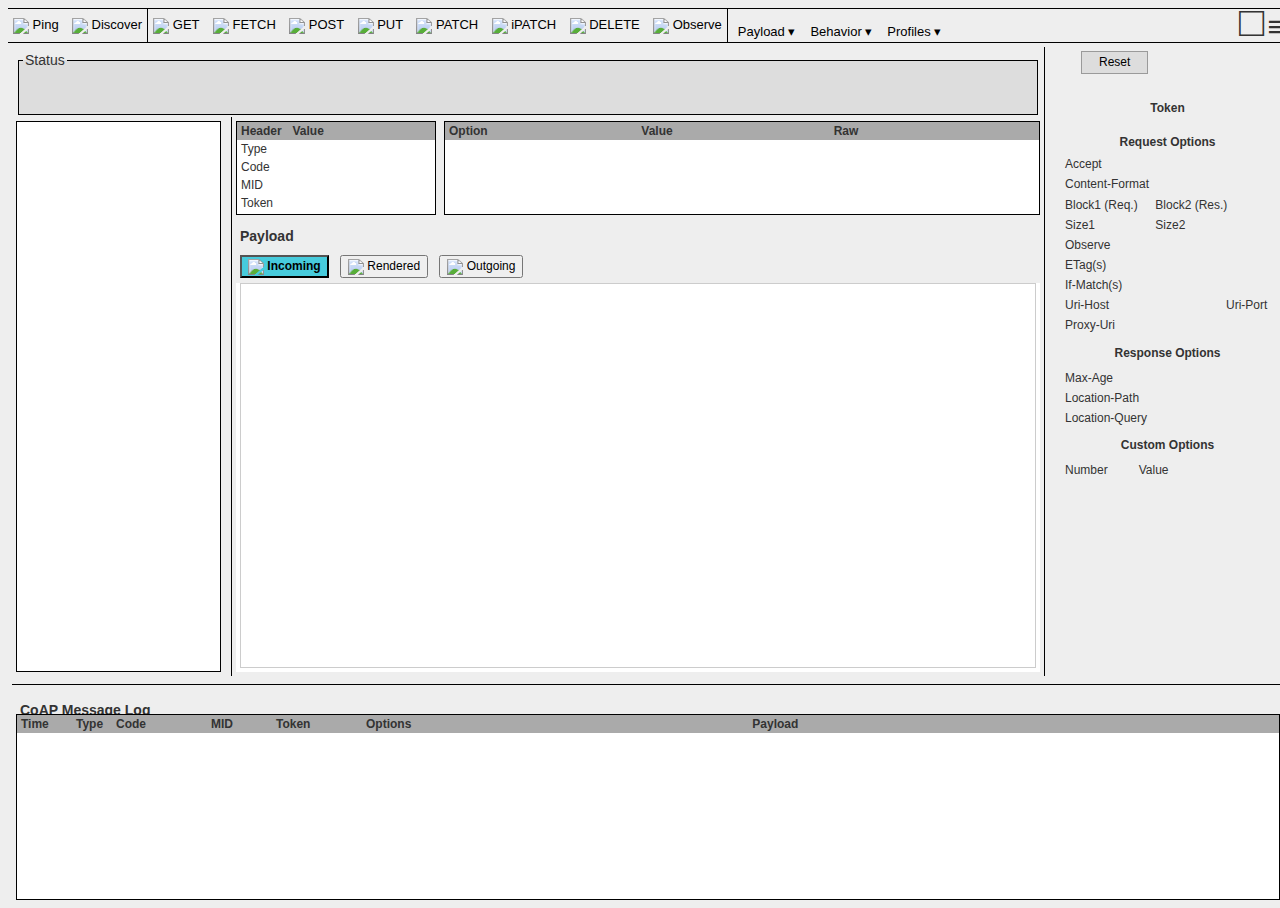
==== commit 254e6f0b: "Merge pull request #11 from ChrisCuts/add_new_coap_codes" ====
--- a/extension/index.html
+++ b/extension/index.html
@@ -1,4 +1,35 @@
-﻿<!DOCTYPE html>
+<!--
+/*******************************************************************************
+ * Copyright (c) 2016, Institute for Pervasive Computing, ETH Zurich.
+ * All rights reserved.
+ * 
+ * Redistribution and use in source and binary forms, with or without
+ * modification, are permitted provided that the following conditions
+ * are met:
+ * 1. Redistributions of source code must retain the above copyright
+ *    notice, this list of conditions and the following disclaimer.
+ * 2. Redistributions in binary form must reproduce the above copyright
+ *    notice, this list of conditions and the following disclaimer in the
+ *    documentation and/or other materials provided with the distribution.
+ * 3. Neither the name of the Institute nor the names of its contributors
+ *    may be used to endorse or promote products derived from this software
+ *    without specific prior written permission.
+ * 
+ * THIS SOFTWARE IS PROVIDED BY THE INSTITUTE AND CONTRIBUTORS "AS IS" AND
+ * ANY EXPRESS OR IMPLIED WARRANTIES, INCLUDING, BUT NOT LIMITED TO, THE
+ * IMPLIED WARRANTIES OF MERCHANTABILITY AND FITNESS FOR A PARTICULAR PURPOSE
+ * ARE DISCLAIMED.  IN NO EVENT SHALL THE INSTITUTE OR CONTRIBUTORS BE LIABLE
+ * FOR ANY DIRECT, INDIRECT, INCIDENTAL, SPECIAL, EXEMPLARY, OR CONSEQUENTIAL
+ * DAMAGES (INCLUDING, BUT NOT LIMITED TO, PROCUREMENT OF SUBSTITUTE GOODS
+ * OR SERVICES; LOSS OF USE, DATA, OR PROFITS; OR BUSINESS INTERRUPTION)
+ * HOWEVER CAUSED AND ON ANY THEORY OF LIABILITY, WHETHER IN CONTRACT, STRICT
+ * LIABILITY, OR TORT (INCLUDING NEGLIGENCE OR OTHERWISE) ARISING IN ANY WAY
+ * OUT OF THE USE OF THIS SOFTWARE, EVEN IF ADVISED OF THE POSSIBILITY OF
+ * SUCH DAMAGE.
+ * 
+ * This file is part of the Copper (Cu) CoAP user-agent.
+ ****************************************************************************** -->
+<!DOCTYPE html>
 <html>
 <head>
 	<meta charset="utf-8"/>
@@ -43,7 +74,6 @@
 	<script src="utils/Profiles.js"></script>
 	<script src="utils/Resources.js"></script>
 	<script src="utils/ExtensionJsonUtils.js"></script>
-	<script src="utils/Numeric.js"></script>
 
 	<script src="gui/Resizer.js"></script>
 	<script src="gui/MessageLogAdapter.js"></script>
@@ -89,11 +119,20 @@
 	        <button id="copper-toolbar-get" type="button">				
 	            <img src="skin/tool_get.png"> GET
 			</button>
+			<button id="copper-toolbar-fetch" type="button">
+					<img src="skin/tool_get.png"> FETCH
+			</button>
 			<button id="copper-toolbar-post" type="button">
 					<img src="skin/tool_post.png"> POST
 			</button>
 			<button id="copper-toolbar-put" type="button">
 					<img src="skin/tool_put.png"> PUT
+			</button>
+			<button id="copper-toolbar-patch" type="button">
+					<img src="skin/tool_put.png"> PATCH
+			</button>
+			<button id="copper-toolbar-ipatch" type="button">
+					<img src="skin/tool_put.png"> iPATCH
 			</button>
 			<button id="copper-toolbar-delete" type="button">
 					<img src="skin/tool_delete.png"> DELETE
@@ -580,19 +619,16 @@
 		<div id="preferences-window" class="popup-container vbox">
 			<label class="title">Copper (Cu) Preferences</label>
 
-			<div class="vbox content">
-				<fieldset>
-					<legend>Debug</legend>
-					<div class="checkbox">
-						<label><input id="preferences-window-encode-utf-8" type="checkbox">
-							Use UTF-8 encoding</label>
-					</div>
-					<button id="preferences-window-reset-behavior">Reset behavior</button>
-					<button id="preferences-window-reset-payload">Reset payload</button>
-					<button id="preferences-window-reset-layout">Reset layout</button>
-					<button id="preferences-window-clear-profiles-cache">Clear profiles cache</button>
-					<button id="preferences-window-clear-resource-cache">Clear resource cache</button>
-				</fieldset>
+			<div class="vbox content">	
+				<div class="checkbox">
+					<label><input id="preferences-window-encode-utf-8" type="checkbox">
+						Use UTF-8 encoding</label>
+				</div>
+				<button id="preferences-window-reset-behavior">Reset behavior</button>
+				<button id="preferences-window-reset-payload">Reset payload</button>
+				<button id="preferences-window-reset-layout">Reset layout</button>
+				<button id="preferences-window-clear-profiles-cache">Clear profile cache</button>
+				<button id="preferences-window-clear-resource-cache">Clear resource cache</button>
 			<button class="close-button">OK</button>
 			</div>
 		</div>
@@ -634,7 +670,7 @@
 				</div>
 				<div style="margin: 0px 20px 0px 10px; width: 260px;">
 					<h1>Resource Access</h1>
-					<label style="margin-bottom: 5px;">Enter the URL of a Coap Endpoint:</label>
+					<label style="margin-bottom: 5px;">Enter the URL of a CoAP Endpoint:</label>
 					<div class="input-box hbox" style="margin-bottom: 20px;">
 						<input id="copper-startup-resource-input" class="flex" type="text">
 						<button id="copper-startup-resource-confirm-button">Enter</button>
@@ -645,7 +681,7 @@
 						from /.well-known/core.<br><br>
 						It is useful to first <img src="skin/tool_ping.png" align="center" /> Ping
 						the server to see if the remote endpoint responds to CoAP.<br><br>
-						You can try with <label style="cursor: text;">coap://vs0.inf.ethz.ch/</label>
+						You can try with <label style="cursor: text;">coap://californium.eclipseprojects.io/</label>
 					</p>
 				</div>
 			</div>
--- a/extension/css/style.css
+++ b/extension/css/style.css
@@ -1,4 +1,35 @@
-﻿/* General Settings and Classes */
+﻿/*******************************************************************************
+ * Copyright (c) 2016, Institute for Pervasive Computing, ETH Zurich.
+ * All rights reserved.
+ * 
+ * Redistribution and use in source and binary forms, with or without
+ * modification, are permitted provided that the following conditions
+ * are met:
+ * 1. Redistributions of source code must retain the above copyright
+ *    notice, this list of conditions and the following disclaimer.
+ * 2. Redistributions in binary form must reproduce the above copyright
+ *    notice, this list of conditions and the following disclaimer in the
+ *    documentation and/or other materials provided with the distribution.
+ * 3. Neither the name of the Institute nor the names of its contributors
+ *    may be used to endorse or promote products derived from this software
+ *    without specific prior written permission.
+ * 
+ * THIS SOFTWARE IS PROVIDED BY THE INSTITUTE AND CONTRIBUTORS "AS IS" AND
+ * ANY EXPRESS OR IMPLIED WARRANTIES, INCLUDING, BUT NOT LIMITED TO, THE
+ * IMPLIED WARRANTIES OF MERCHANTABILITY AND FITNESS FOR A PARTICULAR PURPOSE
+ * ARE DISCLAIMED.  IN NO EVENT SHALL THE INSTITUTE OR CONTRIBUTORS BE LIABLE
+ * FOR ANY DIRECT, INDIRECT, INCIDENTAL, SPECIAL, EXEMPLARY, OR CONSEQUENTIAL
+ * DAMAGES (INCLUDING, BUT NOT LIMITED TO, PROCUREMENT OF SUBSTITUTE GOODS
+ * OR SERVICES; LOSS OF USE, DATA, OR PROFITS; OR BUSINESS INTERRUPTION)
+ * HOWEVER CAUSED AND ON ANY THEORY OF LIABILITY, WHETHER IN CONTRACT, STRICT
+ * LIABILITY, OR TORT (INCLUDING NEGLIGENCE OR OTHERWISE) ARISING IN ANY WAY
+ * OUT OF THE USE OF THIS SOFTWARE, EVEN IF ADVISED OF THE POSSIBILITY OF
+ * SUCH DAMAGE.
+ * 
+ * This file is part of the Copper (Cu) CoAP user-agent.
+ ******************************************************************************/
+ 
+/* General Settings and Classes */
 html
 {
 	font-family: sans-serif;
@@ -208,7 +239,6 @@
 	height: 8px;
 	left: 4px;
 	top: -5px;
-	z-index: 7;
 }
 
 .y-collapser-top {
@@ -233,7 +263,6 @@
 	position: absolute;
 	left: -2px;
 	top: -2px;
-	z-index: 7;
 }
 
 .x-collapser-right {
@@ -1043,6 +1072,7 @@
 	text-transform: none;
 	margin-left: 30%;
 	margin-right: 30%;
+	margin-top: 15px;
 	width: 40%;
 }
 
@@ -1116,4 +1146,18 @@
 	bottom: 5px;
 	width: 80px;
 	left: 160px;
+}
+
+#popup-windows .copper-error .copper-error-reload-button {
+	position: absolute;
+	bottom: 5px;
+	width: 175px;
+	left: 10px;
+}
+
+#popup-windows .copper-error .copper-error-back-to-resource-button {
+	position: absolute;
+	bottom: 5px;
+	width: 175px;
+	left: 195px;
 }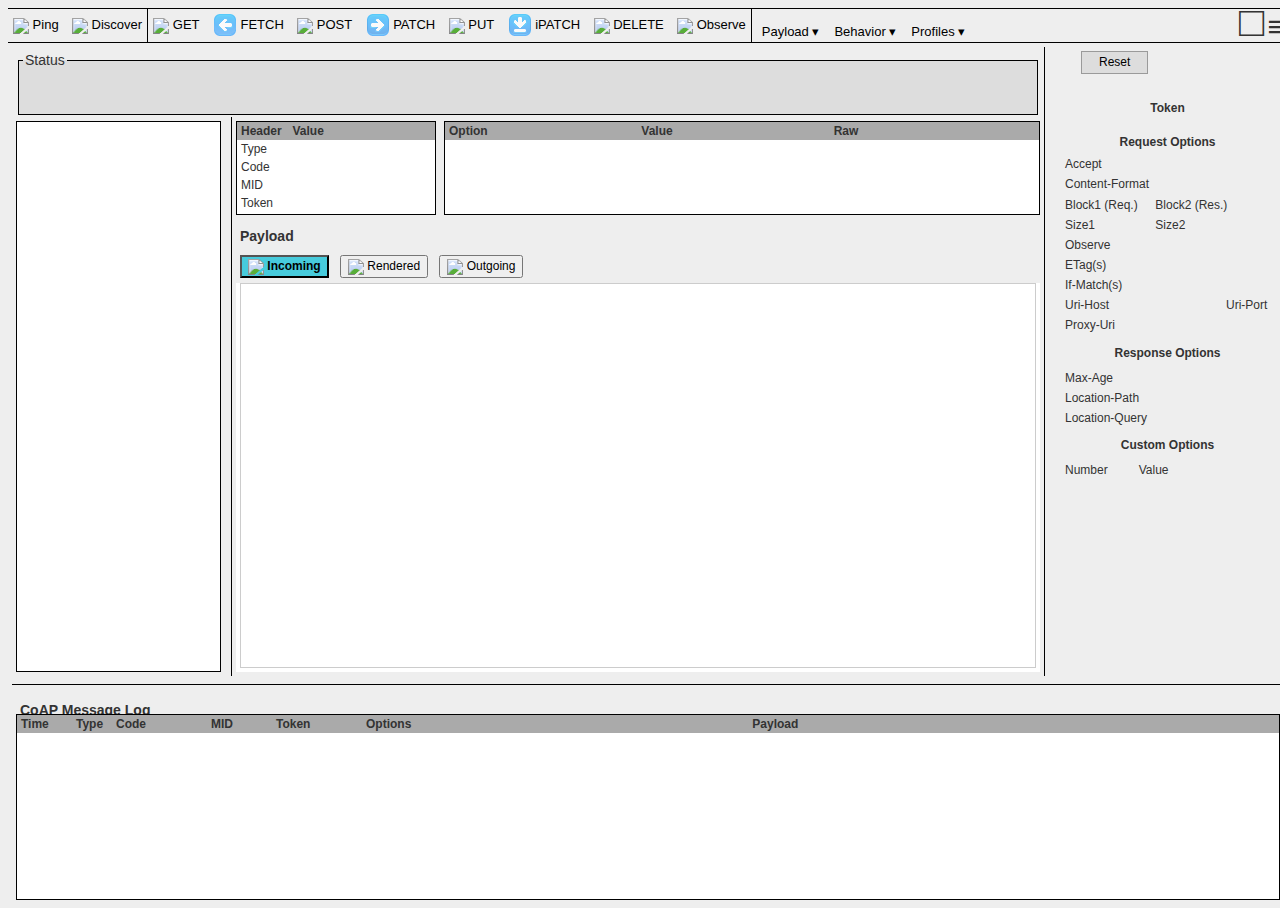
==== commit 845e6863: "Add *etch tool icons (#15)" ====
--- a/extension/index.html
+++ b/extension/index.html
@@ -115,30 +115,30 @@
 			</button>
 		</div>
 		
-		<div class="toolbar-item border-right">		
-	        <button id="copper-toolbar-get" type="button">				
-	            <img src="skin/tool_get.png"> GET
+		<div class="toolbar-item border-right">
+			<button id="copper-toolbar-get" type="button">
+				<img src="skin/tool_get.png"> GET
 			</button>
 			<button id="copper-toolbar-fetch" type="button">
-					<img src="skin/tool_get.png"> FETCH
+				<img src="skin/tool_fetch.png"> FETCH
 			</button>
 			<button id="copper-toolbar-post" type="button">
-					<img src="skin/tool_post.png"> POST
+				<img src="skin/tool_post.png"> POST
+			</button>
+			<button id="copper-toolbar-patch" type="button">
+				<img src="skin/tool_patch.png"> PATCH
 			</button>
 			<button id="copper-toolbar-put" type="button">
-					<img src="skin/tool_put.png"> PUT
-			</button>
-			<button id="copper-toolbar-patch" type="button">
-					<img src="skin/tool_put.png"> PATCH
+				<img src="skin/tool_put.png"> PUT
 			</button>
 			<button id="copper-toolbar-ipatch" type="button">
-					<img src="skin/tool_put.png"> iPATCH
+				<img src="skin/tool_ipatch.png"> iPATCH
 			</button>
 			<button id="copper-toolbar-delete" type="button">
-					<img src="skin/tool_delete.png"> DELETE
-			</button>
-			<button id="copper-toolbar-observe" type="button" title="Subscribe to the resource"
-				><img src="skin/tool_observe.png"> Observe
+				<img src="skin/tool_delete.png"> DELETE
+			</button>
+			<button id="copper-toolbar-observe" type="button" title="Subscribe to the resource">
+				<img src="skin/tool_observe.png"> Observe
 			</button>
 		</div>
 		
@@ -702,4 +702,4 @@
 	</div>
 </div>
 </body>
-</html>+</html>
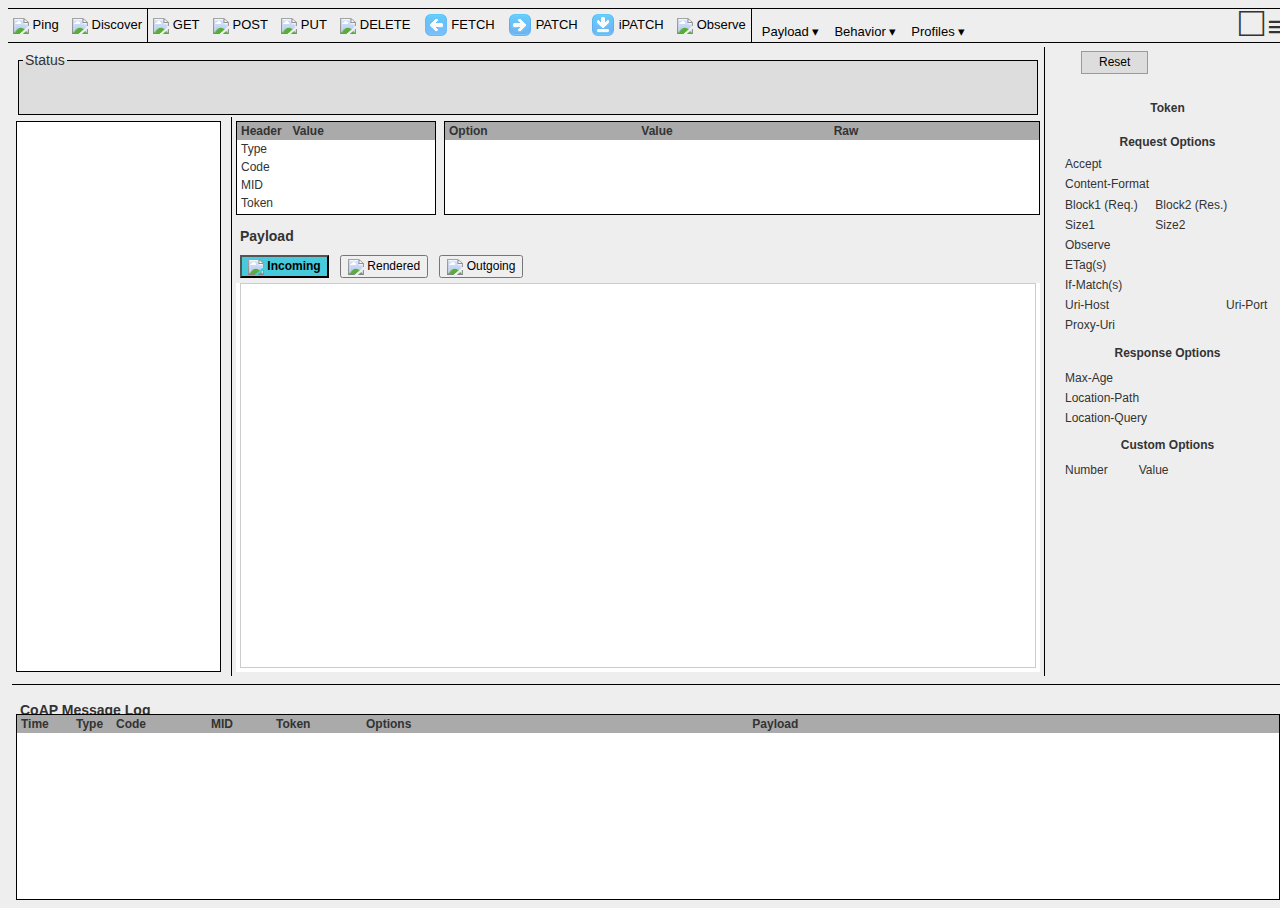
==== commit f0735d72: "Fix first child error" ====
--- a/extension/index.html
+++ b/extension/index.html
@@ -119,26 +119,27 @@
 			<button id="copper-toolbar-get" type="button">
 				<img src="skin/tool_get.png"> GET
 			</button>
-			<button id="copper-toolbar-fetch" type="button">
-				<img src="skin/tool_fetch.png"> FETCH
-			</button>
 			<button id="copper-toolbar-post" type="button">
 				<img src="skin/tool_post.png"> POST
 			</button>
-			<button id="copper-toolbar-patch" type="button">
-				<img src="skin/tool_patch.png"> PATCH
-			</button>
 			<button id="copper-toolbar-put" type="button">
 				<img src="skin/tool_put.png"> PUT
 			</button>
-			<button id="copper-toolbar-ipatch" type="button">
-				<img src="skin/tool_ipatch.png"> iPATCH
-			</button>
 			<button id="copper-toolbar-delete" type="button">
 				<img src="skin/tool_delete.png"> DELETE
 			</button>
-			<button id="copper-toolbar-observe" type="button" title="Subscribe to the resource">
-				<img src="skin/tool_observe.png"> Observe
+			<button id="copper-toolbar-fetch" type="button" title="Safe request with payload (e.g., complex query in payload with content format">
+				<img src="skin/tool_fetch.png"> FETCH
+			</button>
+			<button id="copper-toolbar-patch" type="button" title="Patch intents a well-defined partial modification of the resource (opposed to unpredictable POST)">
+				<img src="skin/tool_patch.png"> PATCH
+			</button>
+			<button id="copper-toolbar-ipatch" type="button" title="Idempotent patch">
+				<img src="skin/tool_ipatch.png"> iPATCH
+			</button>
+			<button id="copper-toolbar-observe" type="button" title="Observing resources (RFC 7641)"
+				><img src="skin/tool_observe.png"> Observe
+				<!-- must keep > of button directly before <img to make it first child for programmatic access -->
 			</button>
 		</div>
 		
